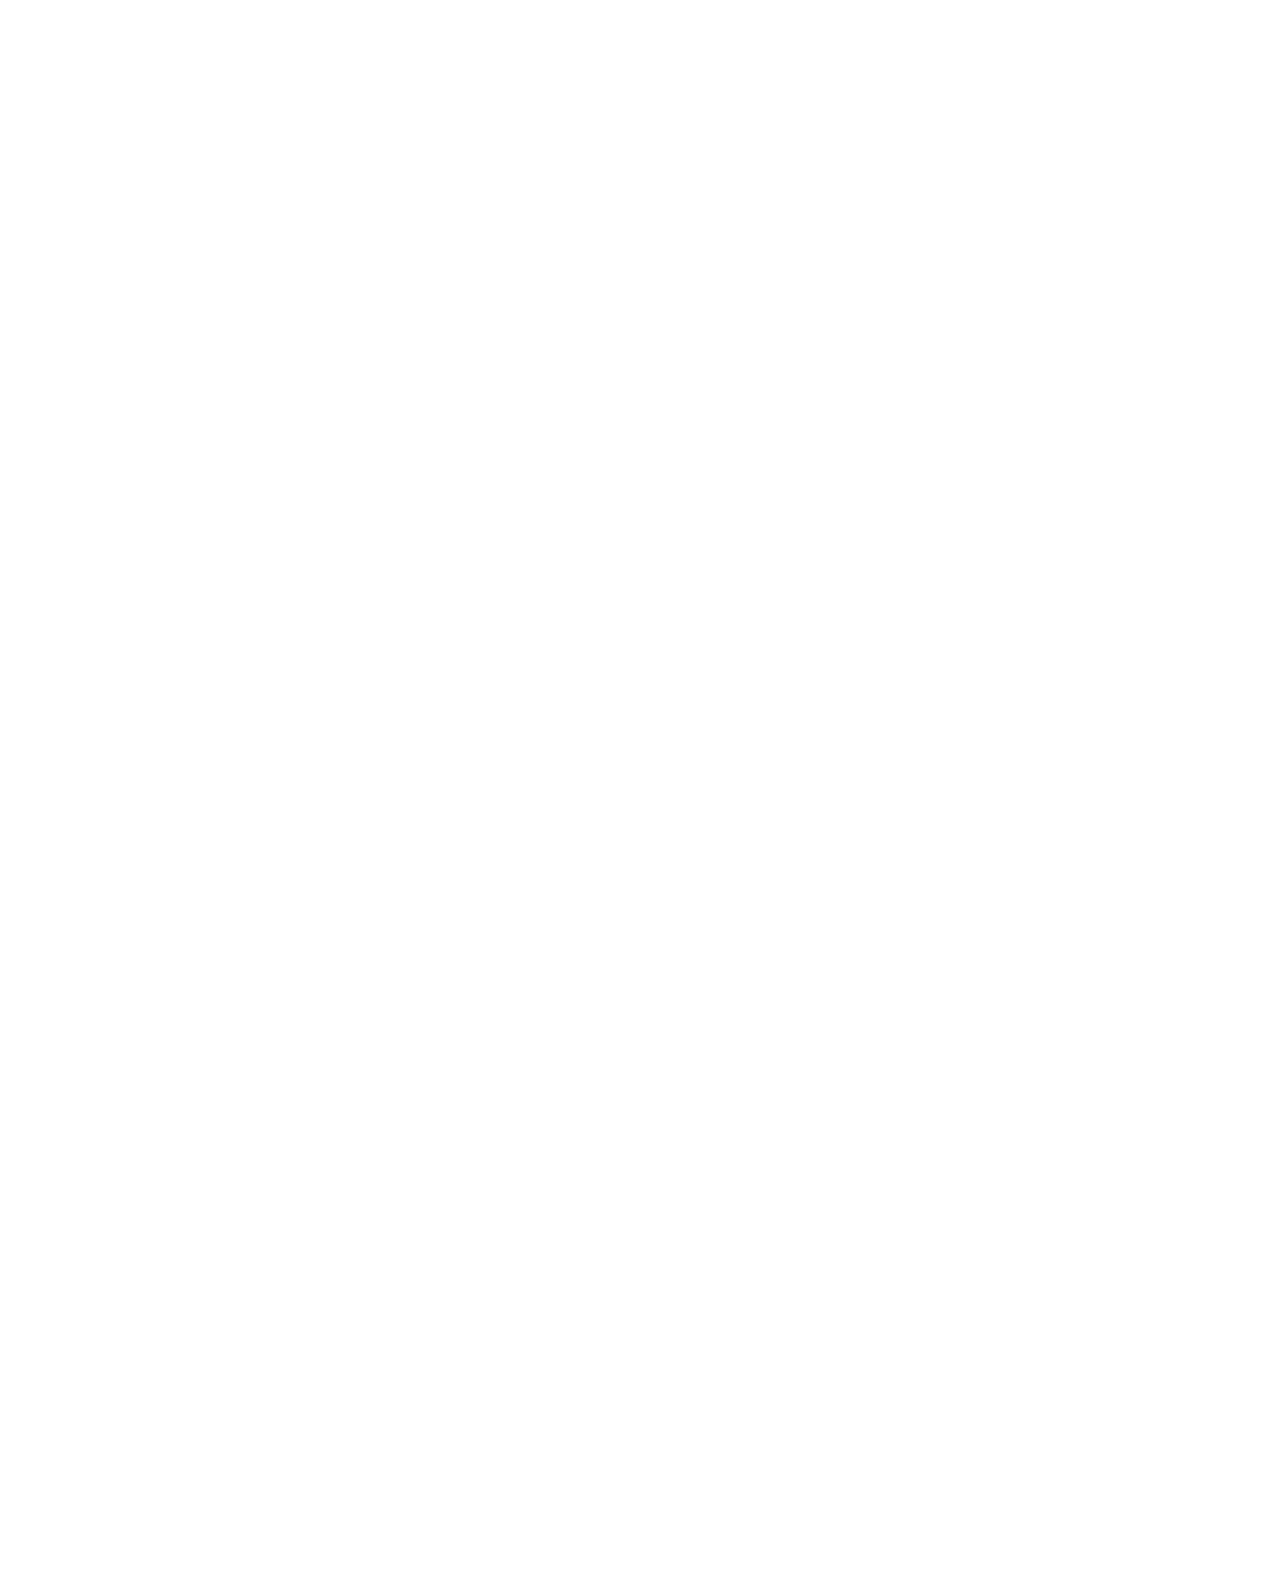
==== company.html @ 19bc36aa "logo" ====
<!DOCTYPE html>
<html dir="ltr" lang="en-US">
<head>

	<meta http-equiv="content-type" content="text/html; charset=utf-8" />
	<meta name="author" content="SemiColonWeb" />

	<!-- Stylesheets
	============================================= -->
	<link href="//fonts.googleapis.com/css?family=Lato:300,400,400italic,600,700|Raleway:300,400,500,600,700|Crete+Round:400italic" rel="stylesheet" type="text/css" />
	<link rel="stylesheet" href="css/bootstrap.css" type="text/css" />
	<link rel="stylesheet" href="css/style.css" type="text/css" />
	<link rel="stylesheet" href="css/swiper.css" type="text/css" />
	<link rel="stylesheet" href="css/dark.css" type="text/css" />
	<link rel="stylesheet" href="css/font-icons.css" type="text/css" />
	<link rel="stylesheet" href="css/animate.css" type="text/css" />
	<link rel="stylesheet" href="css/magnific-popup.css" type="text/css" />

	<link rel="stylesheet" href="css/responsive.css" type="text/css" />
	<meta name="viewport" content="width=device-width, initial-scale=1" />
	<!--[if lt IE 9]>
		<script src="http://css3-mediaqueries-js.googlecode.com/svn/trunk/css3-mediaqueries.js"></script>
	<![endif]-->

	<!-- Document Title
	============================================= -->
	<title>Products | Maple Food International Inc.</title>

</head>

<body class="stretched">

	<!-- Document Wrapper
	============================================= -->
	<div id="wrapper" class="clearfix">

		<!-- Header
		============================================= -->
		<header id="header" class="transparent-header floating-header">

			<div id="header-wrap">

				<div class="container clearfix" style="background-color: #FBF8E4">

					<div id="primary-menu-trigger"><i class="icon-reorder"></i></div>

					<!-- Logo
					============================================= -->
					<div id="logo">
						<a href="index.html" class="standard-logo" data-dark-logo="images/logo-dark.png"><img src="images/logo.png" alt="Canvas Logo"></a>
						<!-- <a href="index.html" class="retina-logo" data-dark-logo="images/logo-dark@2x.png"><img src="images/logo@2x.png" alt="Canvas Logo"></a> -->
					</div><!-- #logo end -->

					<!-- Primary Navigation
					============================================= -->
					<nav id="primary-menu">

						<ul>
							<li><a href="index.html"><div>Home</div></a></li>
							<li class="current"><a href="company.html"><div>Company</div></a></li>
							<li><a href="products.html"><div>Products</div></a></li>
							<li><a href="services.html"><div>Services</div></a></li>
							<li><a href="contact.html"><div>Contact</div></a></li>
						</ul>

					</nav><!-- #primary-menu end -->

				</div>

			</div>

		</header><!-- #header end -->

		<section id="slider" class="slider-parallax swiper_wrapper full-screen clearfix">

			<div class="slider-parallax-inner">

				<div class="swiper-container swiper-parent">
					<div class="swiper-wrapper">
						<div class="swiper-slide dark" style="background-image: url('images/sample-1.jpg');">
							<div class="container clearfix">
								<div class="slider-caption slider-caption-center">
									<h2 data-caption-animate="fadeInUp">ABOUT US</h2>
									<p data-caption-animate="fadeInUp" data-caption-delay="200">Everything you need to know about our Company</p>
								</div>
							</div>
						</div>
					</div>
				</div>

			</div>

		</section>

		<!-- Content
		============================================= -->
		<section id="content">

			<div class="content-wrap">

				<div class="container clearfix">

					<div class="col_one_third ">

						<div class="heading-block fancy-title nobottomborder title-bottom-border">
							<h4>What we <span>Do</span>.</h4>
						</div>

						<p>Maple Food International Inc. was established in 1996, with the following market objectives: production, formulation, mixing and sale of premixes and other products for use in the feed, agro alimentary and feed premix industry. Moreover it does formation activities on the correct principles of animal nutrition oriented to the final consumer.</p>

					</div>

					<div class="col_one_third">

						<div class="heading-block fancy-title nobottomborder title-bottom-border">
							<h4>Our <span>Mission</span>.</h4>
						</div>

						<p>Maple Food International Inc. designs and builds a series of industrial plants for production of a large range of additives, from Technological Additives to Nutritional Additives, Sensory Additives, Complementary Feeds and Products for Farm Animals that are used in the zootechnical industry both in Italy and abroad.</p>

					</div>

					<div class="col_one_third col_last">

						<div class="heading-block fancy-title nobottomborder title-bottom-border">
							<h4>Why choose <span>Us</span>.</h4>
						</div>

						<p>The Advantages, deriving from the experience of the highly qualified staff and the always up-to-date production and analysis technologies thanks the cooperation with outside laboratories and a watchful eye on product innovation and production process, are the characterizing features that allow Maple Food International Inc. to work in the global market offering</p>

					</div>

				</div>

			</div>

		</section><!-- #content end -->

		<!-- Footer
		============================================= -->
		<footer id="footer" class="dark">



			<!-- Copyrights
			============================================= -->
			<div id="copyrights">

				<div class="container clearfix">

					<div class="col_half">
						Copyrights &copy; 2016 All Rights Reserved by Maple Food International Inc.<br>
						<div class="copyright-links"><a href="#">Terms of Use</a> / <a href="#">Privacy Policy</a></div>
					</div>

					<div class="col_half col_last tright">
						<div class="fright clearfix">

							<a href="#" class="social-icon si-small si-borderless si-twitter">
								<i class="icon-twitter"></i>
								<i class="icon-twitter"></i>
							</a>

							<a href="#" class="social-icon si-small si-borderless si-gplus">
								<i class="icon-gplus"></i>
								<i class="icon-gplus"></i>
							</a>

						</div>

						<div class="clear"></div>

						<i class="icon-envelope2"></i> info@maplefood.com <span class="middot">&middot;</span> <i class="icon-headphones"></i> +1-604-791-3784
					</div>

				</div>

			</div><!-- #copyrights end -->

		</footer><!-- #footer end -->

	</div><!-- #wrapper end -->

	<!-- Go To Top
	============================================= -->
	<div id="gotoTop" class="icon-angle-up"></div>

	<!-- External JavaScripts
	============================================= -->
	<script type="text/javascript" src="js/jquery.js"></script>
	<script type="text/javascript" src="js/plugins.js"></script>

	<!-- Footer Scripts
	============================================= -->
	<script type="text/javascript" src="js/functions.js"></script>

</body>
</html>
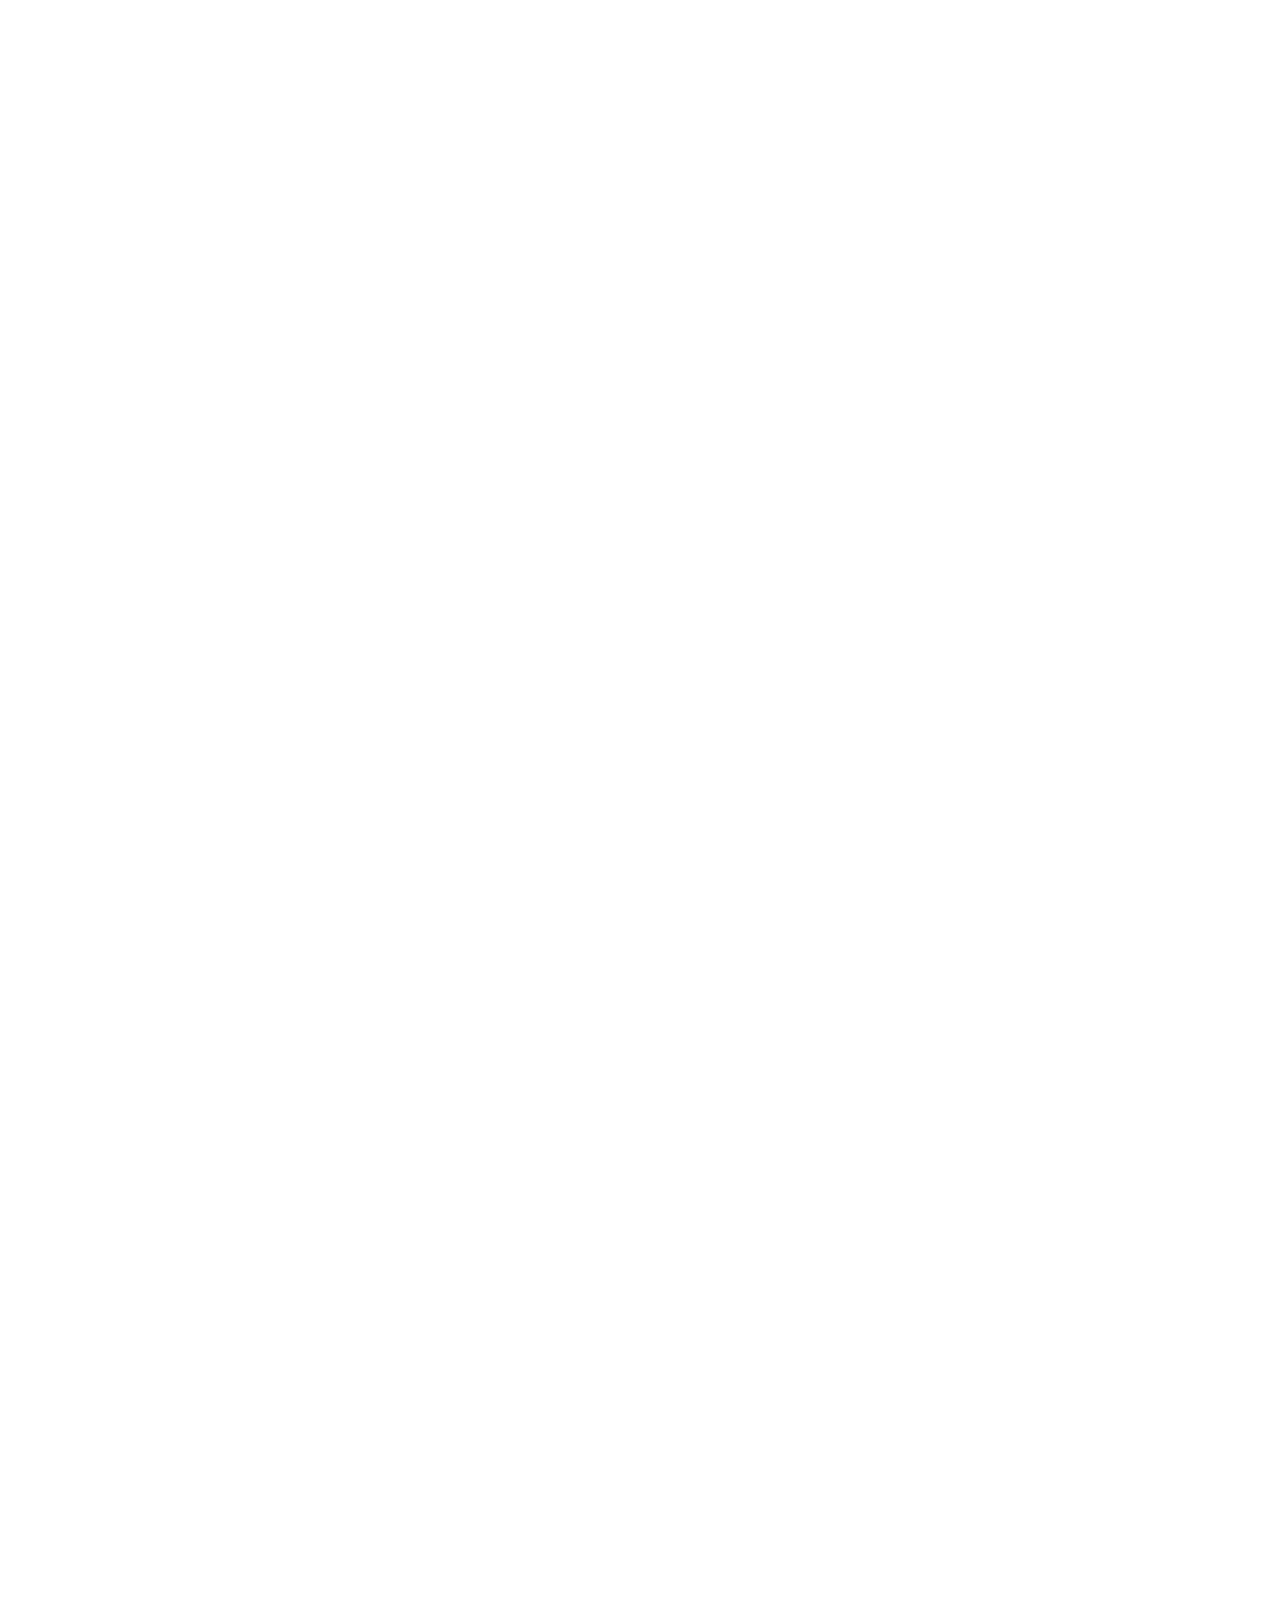
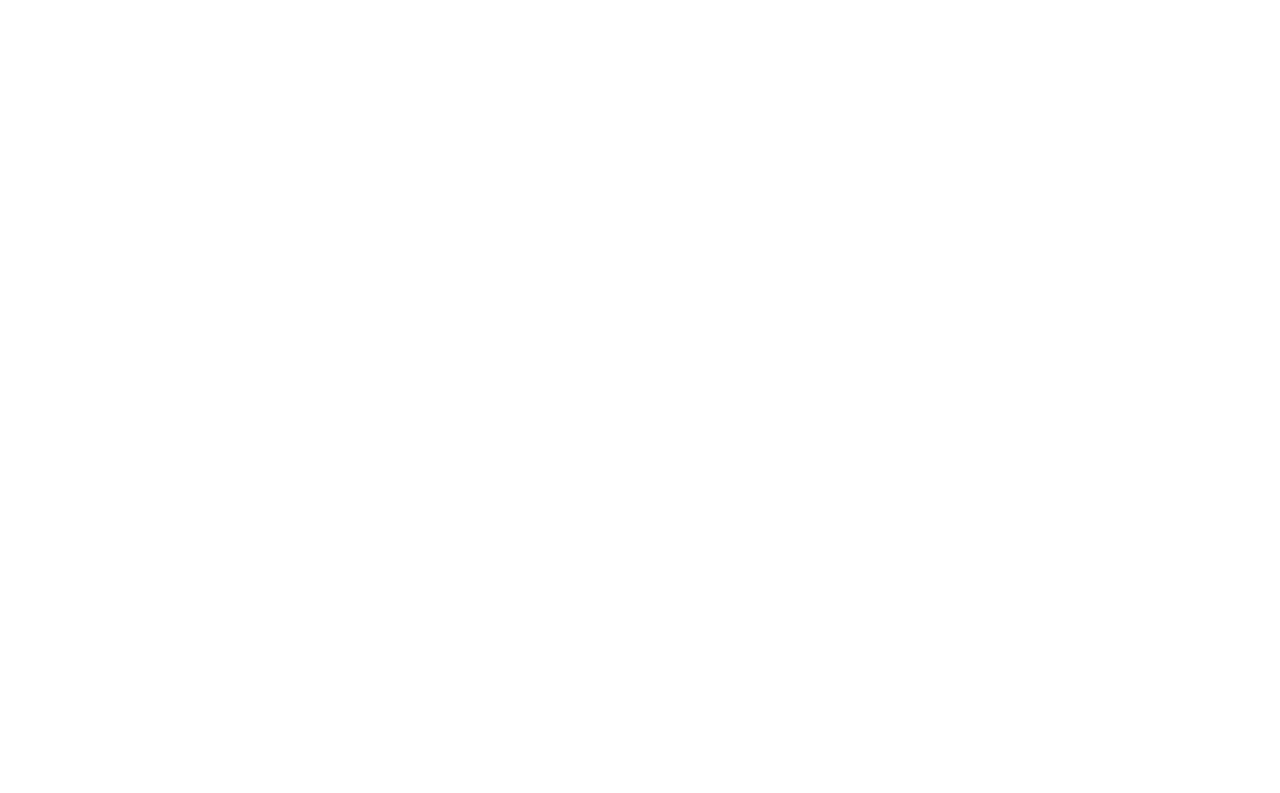
==== commit 105fc562: "company page" ====
--- a/company.html
+++ b/company.html
@@ -1,198 +1,225 @@
-<!DOCTYPE html>
-<html dir="ltr" lang="en-US">
-<head>
-
-	<meta http-equiv="content-type" content="text/html; charset=utf-8" />
-	<meta name="author" content="SemiColonWeb" />
-
-	<!-- Stylesheets
-	============================================= -->
-	<link href="//fonts.googleapis.com/css?family=Lato:300,400,400italic,600,700|Raleway:300,400,500,600,700|Crete+Round:400italic" rel="stylesheet" type="text/css" />
-	<link rel="stylesheet" href="css/bootstrap.css" type="text/css" />
-	<link rel="stylesheet" href="css/style.css" type="text/css" />
-	<link rel="stylesheet" href="css/swiper.css" type="text/css" />
-	<link rel="stylesheet" href="css/dark.css" type="text/css" />
-	<link rel="stylesheet" href="css/font-icons.css" type="text/css" />
-	<link rel="stylesheet" href="css/animate.css" type="text/css" />
-	<link rel="stylesheet" href="css/magnific-popup.css" type="text/css" />
-
-	<link rel="stylesheet" href="css/responsive.css" type="text/css" />
-	<meta name="viewport" content="width=device-width, initial-scale=1" />
-	<!--[if lt IE 9]>
-		<script src="http://css3-mediaqueries-js.googlecode.com/svn/trunk/css3-mediaqueries.js"></script>
-	<![endif]-->
-
-	<!-- Document Title
-	============================================= -->
-	<title>Products | Maple Food International Inc.</title>
-
-</head>
-
-<body class="stretched">
-
-	<!-- Document Wrapper
-	============================================= -->
-	<div id="wrapper" class="clearfix">
-
-		<!-- Header
-		============================================= -->
-		<header id="header" class="transparent-header floating-header">
-
-			<div id="header-wrap">
-
-				<div class="container clearfix" style="background-color: #FBF8E4">
-
-					<div id="primary-menu-trigger"><i class="icon-reorder"></i></div>
-
-					<!-- Logo
-					============================================= -->
-					<div id="logo">
-						<a href="index.html" class="standard-logo" data-dark-logo="images/logo-dark.png"><img src="images/logo.png" alt="Canvas Logo"></a>
-						<!-- <a href="index.html" class="retina-logo" data-dark-logo="images/logo-dark@2x.png"><img src="images/logo@2x.png" alt="Canvas Logo"></a> -->
-					</div><!-- #logo end -->
-
-					<!-- Primary Navigation
-					============================================= -->
-					<nav id="primary-menu">
-
-						<ul>
-							<li><a href="index.html"><div>Home</div></a></li>
-							<li class="current"><a href="company.html"><div>Company</div></a></li>
-							<li><a href="products.html"><div>Products</div></a></li>
-							<li><a href="services.html"><div>Services</div></a></li>
-							<li><a href="contact.html"><div>Contact</div></a></li>
-						</ul>
-
-					</nav><!-- #primary-menu end -->
-
-				</div>
-
-			</div>
-
-		</header><!-- #header end -->
-
-		<section id="slider" class="slider-parallax swiper_wrapper full-screen clearfix">
-
-			<div class="slider-parallax-inner">
-
-				<div class="swiper-container swiper-parent">
-					<div class="swiper-wrapper">
-						<div class="swiper-slide dark" style="background-image: url('images/sample-1.jpg');">
-							<div class="container clearfix">
-								<div class="slider-caption slider-caption-center">
-									<h2 data-caption-animate="fadeInUp">ABOUT US</h2>
-									<p data-caption-animate="fadeInUp" data-caption-delay="200">Everything you need to know about our Company</p>
-								</div>
-							</div>
-						</div>
-					</div>
-				</div>
-
-			</div>
-
-		</section>
-
-		<!-- Content
-		============================================= -->
-		<section id="content">
-
-			<div class="content-wrap">
-
-				<div class="container clearfix">
-
-					<div class="col_one_third ">
-
-						<div class="heading-block fancy-title nobottomborder title-bottom-border">
-							<h4>What we <span>Do</span>.</h4>
-						</div>
-
-						<p>Maple Food International Inc. was established in 1996, with the following market objectives: production, formulation, mixing and sale of premixes and other products for use in the feed, agro alimentary and feed premix industry. Moreover it does formation activities on the correct principles of animal nutrition oriented to the final consumer.</p>
-
-					</div>
-
-					<div class="col_one_third">
-
-						<div class="heading-block fancy-title nobottomborder title-bottom-border">
-							<h4>Our <span>Mission</span>.</h4>
-						</div>
-
-						<p>Maple Food International Inc. designs and builds a series of industrial plants for production of a large range of additives, from Technological Additives to Nutritional Additives, Sensory Additives, Complementary Feeds and Products for Farm Animals that are used in the zootechnical industry both in Italy and abroad.</p>
-
-					</div>
-
-					<div class="col_one_third col_last">
-
-						<div class="heading-block fancy-title nobottomborder title-bottom-border">
-							<h4>Why choose <span>Us</span>.</h4>
-						</div>
-
-						<p>The Advantages, deriving from the experience of the highly qualified staff and the always up-to-date production and analysis technologies thanks the cooperation with outside laboratories and a watchful eye on product innovation and production process, are the characterizing features that allow Maple Food International Inc. to work in the global market offering</p>
-
-					</div>
-
-				</div>
-
-			</div>
-
-		</section><!-- #content end -->
-
-		<!-- Footer
-		============================================= -->
-		<footer id="footer" class="dark">
-
-
-
-			<!-- Copyrights
-			============================================= -->
-			<div id="copyrights">
-
-				<div class="container clearfix">
-
-					<div class="col_half">
-						Copyrights &copy; 2016 All Rights Reserved by Maple Food International Inc.<br>
-						<div class="copyright-links"><a href="#">Terms of Use</a> / <a href="#">Privacy Policy</a></div>
-					</div>
-
-					<div class="col_half col_last tright">
-						<div class="fright clearfix">
-
-							<a href="#" class="social-icon si-small si-borderless si-twitter">
-								<i class="icon-twitter"></i>
-								<i class="icon-twitter"></i>
-							</a>
-
-							<a href="#" class="social-icon si-small si-borderless si-gplus">
-								<i class="icon-gplus"></i>
-								<i class="icon-gplus"></i>
-							</a>
-
-						</div>
-
-						<div class="clear"></div>
-
-						<i class="icon-envelope2"></i> info@maplefood.com <span class="middot">&middot;</span> <i class="icon-headphones"></i> +1-604-791-3784
-					</div>
-
-				</div>
-
-			</div><!-- #copyrights end -->
-
-		</footer><!-- #footer end -->
-
-	</div><!-- #wrapper end -->
-
-	<!-- Go To Top
-	============================================= -->
-	<div id="gotoTop" class="icon-angle-up"></div>
-
-	<!-- External JavaScripts
-	============================================= -->
-	<script type="text/javascript" src="js/jquery.js"></script>
-	<script type="text/javascript" src="js/plugins.js"></script>
-
-	<!-- Footer Scripts
-	============================================= -->
-	<script type="text/javascript" src="js/functions.js"></script>
-
-</body>
+<!DOCTYPE html>
+<html dir="ltr" lang="en-US">
+
+<head>
+
+	<meta http-equiv="content-type" content="text/html; charset=utf-8" />
+	<meta name="author" content="SemiColonWeb" />
+
+	<!-- Stylesheets
+	============================================= -->
+	<link href="//fonts.googleapis.com/css?family=Lato:300,400,400italic,600,700|Raleway:300,400,500,600,700|Crete+Round:400italic" rel="stylesheet" type="text/css" />
+	<link rel="stylesheet" href="css/bootstrap.css" type="text/css" />
+	<link rel="stylesheet" href="css/style.css" type="text/css" />
+	<link rel="stylesheet" href="css/swiper.css" type="text/css" />
+	<link rel="stylesheet" href="css/dark.css" type="text/css" />
+	<link rel="stylesheet" href="css/font-icons.css" type="text/css" />
+	<link rel="stylesheet" href="css/animate.css" type="text/css" />
+	<link rel="stylesheet" href="css/magnific-popup.css" type="text/css" />
+
+	<link rel="stylesheet" href="css/responsive.css" type="text/css" />
+	<meta name="viewport" content="width=device-width, initial-scale=1" />
+	<!--[if lt IE 9]>
+		<script src="http://css3-mediaqueries-js.googlecode.com/svn/trunk/css3-mediaqueries.js"></script>
+	<![endif]-->
+
+	<!-- Document Title
+	============================================= -->
+	<title>Company | Maple Food International Inc.</title>
+
+</head>
+
+<body class="stretched">
+
+	<!-- Document Wrapper
+	============================================= -->
+	<div id="wrapper" class="clearfix">
+
+		<!-- Header
+		============================================= -->
+		<header id="header" class="transparent-header floating-header">
+
+			<div id="header-wrap">
+
+				<div class="container clearfix" style="background-color: #FBF8E4">
+
+					<div id="primary-menu-trigger"><i class="icon-reorder"></i></div>
+
+					<!-- Logo
+					============================================= -->
+					<div id="logo">
+						<a href="/index.html" class="standard-logo" data-dark-logo="images/logo-dark.png"><img src="images/logo.png" alt="Canvas Logo"></a>
+						<a href="/index.html" class="retina-logo" data-dark-logo="images/logo-dark@2x.png"><img src="images/logo@2x.png" alt="Canvas Logo"></a>
+					</div>
+					<!-- #logo end -->
+
+					<!-- Primary Navigation
+					============================================= -->
+					<nav id="primary-menu">
+
+						<ul>
+							<li>
+								<a href="/index.html">
+									<div>Home</div>
+								</a>
+							</li>
+							<li class="current">
+								<a href="/company.html">
+									<div>Company</div>
+								</a>
+							</li>
+							<li>
+								<a href="/products.html">
+									<div>Products</div>
+								</a>
+							</li>
+							<li>
+								<a href="/services/animal-health.html">
+									<div>Services</div>
+								</a>
+							</li>
+							<li>
+								<a href="/contact.html">
+									<div>Contact</div>
+								</a>
+							</li>
+						</ul>
+
+					</nav>
+					<!-- #primary-menu end -->
+
+				</div>
+
+			</div>
+
+		</header>
+		<!-- #header end -->
+
+		<section id="slider" class="slider-parallax swiper_wrapper full-screen clearfix">
+
+			<div class="slider-parallax-inner">
+
+				<div class="swiper-container swiper-parent">
+					<div class="swiper-wrapper">
+						<div class="swiper-slide dark" style="background-image: url('images/sample-1.jpg');">
+							<div class="container clearfix">
+								<div class="slider-caption slider-caption-center">
+									<h2 data-caption-animate="fadeInUp">ABOUT US</h2>
+									<p data-caption-animate="fadeInUp" data-caption-delay="200">Everything you need to know about our Company</p>
+								</div>
+							</div>
+						</div>
+					</div>
+				</div>
+
+			</div>
+
+		</section>
+
+		<!-- Content
+		============================================= -->
+		<section id="content">
+
+			<div class="content-wrap">
+
+				<div class="container clearfix">
+
+					<p><strong>Maple food international LTD</strong>&nbsp;was established in 1999, with the following market objectives: production, formulation, mixing and sale of premixes and other products for use in the feed, agro alimentary and feed premix industry. Moreover it does formation activities on the correct principles of animal nutrition oriented to the final consumer.</p>
+					<p><strong>The Advantages</strong>, deriving from the experience of the highly qualified staff and the always up-to-date production and analysis technologies thanks the cooperation with outside laboratories and a watchful eye on product innovation and production process, are the characterizing features that allow&nbsp;Maple food international LTD&nbsp;to work in the global market offering:</p>
+					<ul style="padding-left: 50px;">
+						<li>High quality products</li>
+						<li>Highly qualified technical, scientific and information support</li>
+						<li>Partnership with customers</li>
+					</ul>
+					<p>After a careful experimentation within testing plants,&nbsp;<strong>Maple food international LTD</strong>&nbsp;designs and builds a series of industrial plants for production of a large range of additives, from Technological Additives to Nutritional Additives, Sensory Additives, Complementary Feeds and Products for Farm Animals that are used in the zootechnical industry both in Italy and abroad.</p>
+					<p>In&nbsp;2004&nbsp;a new plant started production of&nbsp;<strong>Organic Trace Element</strong>&nbsp;with hydrolyzed soy, methionine while in&nbsp;2006&nbsp;a new machine&nbsp;<strong>for flavoring</strong>&nbsp;production was activated.</p>
+					<p>The technology was developed to obtain the best reliability with regards to the chemical-physical features of the final products.</p>
+					<p><strong>The quality</strong>&nbsp;of the productive process is guaranteed by specific procedures, considering all parameters which directly influence the quality of the products.</p>
+					<p>Moreover we take into consideration:</p>
+					<ul style="padding-left: 50px;">
+						<li>characteristics of the raw materials and chemical physical check;</li>
+						<li>control of the different phases of the productive cycle;</li>
+						<li>control of the process parameters;</li>
+						<li>characteristics of the end product;</li>
+					</ul>
+					<p>The specific plant design allows a perfect control of productive lines to eliminate the always present danger of cross contamination.</p>
+					<p><strong>Maple food international LTD</strong>&nbsp;became in a short time a leading company in Italy in the field of premix production of <strong>Organic Trace Elements</strong>&nbsp;for the animal production industry thanks to the work and competence of its specialized personnel.&nbsp;<strong>Maple food</strong>&nbsp;confirms more and more its involvement in research and development and its leading place in the global market.</p>
+					<p>Production of premixes and additives for animal nutrition are in conformity to&nbsp;<strong>GMP+Certificate n&deg; 1102/941220</strong>.</p>
+					<p><strong>Since October 2012</strong>&nbsp;we obtained new Authorization plant to produce organic trace elements (Glycinated) as per&nbsp;<strong>EC Reg. 183/2005 N&deg; &alpha;ITM00002BS</strong>.</p>
+					<p><em><strong>In April 2013 Maple food, a fully-owned subsidiary based in Richmond, was started</strong></em>.&nbsp;</p>
+					<p><strong>In July 2013 Enjoyings international trade LTD was changed to Maple food international LTD</strong>.</p>
+					<p><strong>Maple food&nbsp;philosophy</strong> is a reliable products range and Staff which consider cooperation with end users an essential requisite for Company growth.</p>
+					<p><strong>Maple food international LTD</strong>&nbsp;is a Canadian Company that produces and trades feed additives all over the world.</p>
+
+				</div>
+
+			</div>
+
+		</section>
+		<!-- #content end -->
+
+		<!-- Footer
+		============================================= -->
+		<footer id="footer" class="dark">
+
+
+
+			<!-- Copyrights
+			============================================= -->
+			<div id="copyrights">
+
+				<div class="container clearfix">
+
+					<div class="col_half">
+						Copyrights &copy; 2016 All Rights Reserved by Maple Food International Inc.
+						<br>
+						<div class="copyright-links"><a href="#">Terms of Use</a> / <a href="#">Privacy Policy</a></div>
+					</div>
+
+					<div class="col_half col_last tright">
+						<div class="fright clearfix">
+
+							<a href="#" class="social-icon si-small si-borderless si-twitter">
+								<i class="icon-twitter"></i>
+								<i class="icon-twitter"></i>
+							</a>
+
+							<a href="#" class="social-icon si-small si-borderless si-gplus">
+								<i class="icon-gplus"></i>
+								<i class="icon-gplus"></i>
+							</a>
+
+						</div>
+
+						<div class="clear"></div>
+
+						<i class="icon-envelope2"></i> info@maplefood.com <span class="middot">&middot;</span> <i class="icon-headphones"></i> +1-604-791-3784
+					</div>
+
+				</div>
+
+			</div>
+			<!-- #copyrights end -->
+
+		</footer>
+		<!-- #footer end -->
+
+	</div>
+	<!-- #wrapper end -->
+
+	<!-- Go To Top
+	============================================= -->
+	<div id="gotoTop" class="icon-angle-up"></div>
+
+	<!-- External JavaScripts
+	============================================= -->
+	<script type="text/javascript" src="js/jquery.js"></script>
+	<script type="text/javascript" src="js/plugins.js"></script>
+
+	<!-- Footer Scripts
+	============================================= -->
+	<script type="text/javascript" src="js/functions.js"></script>
+
+</body>
+
 </html>
